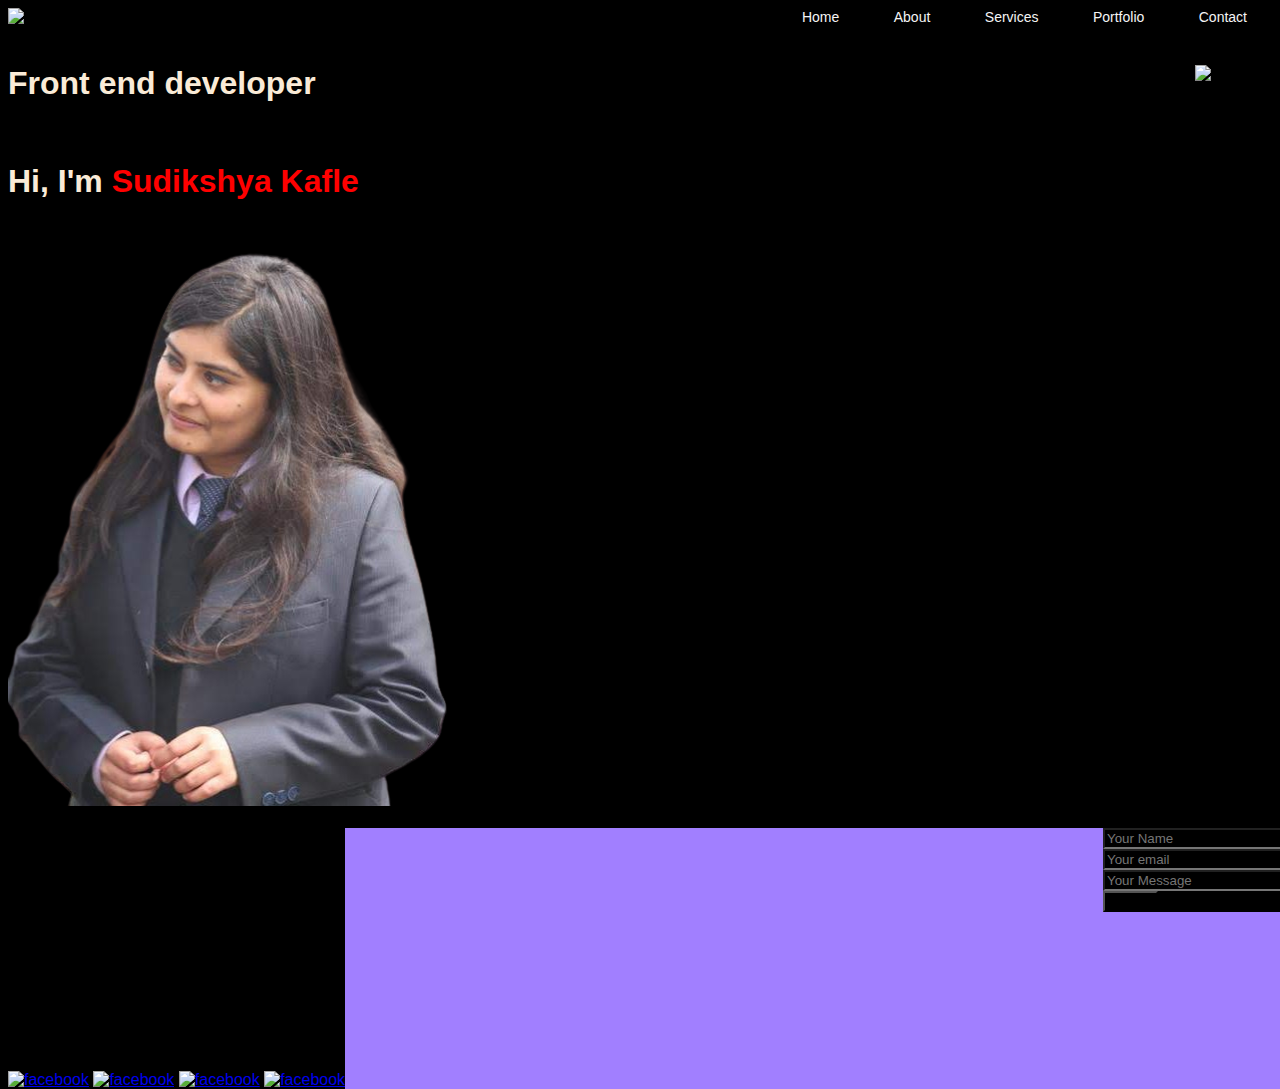
==== index.html @ f175c4a6 "index" ====
<!DOCTYPE html>
<html lang="en">

<head>
    <meta charset="UTF-8">
    <meta http-equiv="X-UA-Compatible" content="IE=edge">
    <meta name="viewport" content="width=device-width, initial-scale=1.0">
    <title>Document</title>
    <link rel="stylesheet" href="style.css">
</head>

<body>
    <div class="part1">
    <div class="header">
        ---366
        <div class="logo">
            <img src="." alt="logo" srcset="">
        </div>
        <div class="navbar">
            <li><a href="#">Home </a></li>
            <li><a href="#">About </a></li>
            <li><a href="#"> Services</a></li>
            <li><a href="#"> Portfolio</a></li>
            <li><a href="#">Contact </a></li>
        </div>
        
    </div>
    <br>

    <div class="body">
        <div class="image">
            <img src="" alt="myphoto" srcset="">
        </div>
        <div class="detail">
            <H1> Front end developer</H1><br>
            <H1> Hi, I'm <span class="name">Sudikshya Kafle</span> </H1><br>

        </div>
    </div>
</div>

    <section class="aboutme">
        <div class="about">
            <div class="photo">
<img src="./IMG-cea28919393f39b2bd7c3362866b5dbd-V-removebg-preview.png" alt="mine" srcset="">
            </div>
            <!-- <div class="aboutme1">
                <h1>About me</h1>
                <h1>Lorem ipsum dolor, sit amet consectetur adipisicing elit. Quibusdam, voluptatibus nesciunt veritatis
                    perferendis recusandae quaerat quo suscipit laboriosam odio commodi repellat illum inventore
                    voluptas fuga, sed natus ad delectus nihil.
                    ? Facilis itaque cupiditate corporis.</h1>
                    <a href="#">Skills</a>
                    <a href="#">Experiemce</a>
                    <a href="#">Education</a>
            </div> -->

            
        </div>
    </section>
    <br>





<section class="contact">
    <div class="contactme">
        <div class="leftrow">
            <h1>CONTACT ME</h1>
            <h2>contact</h2>
            <img src="" alt="" srcset=""><h1>02830490414</h1><br>
            <div class="socialmedia">
                <a href="#"><img src=" " alt="facebook" srcset=""></a>
                <a href="#"><img src=" " alt="facebook" srcset=""></a>
                <a href="#"><img src=" " alt="facebook" srcset=""></a>
                <a href="#"><img src=" " alt="facebook" srcset=""></a>
            </div>
        </div>
        <div class="rightrow">
        <div class="form">
            <input type="text" placeholder="Your Name"name="name"class="name">
            <br>
            <input type="email" name="email" class="email"placeholder="Your email">
            <br>
            <input type="text"placeholder="Your Message"name="message"class="message">
            <br>
            <input type="button" value="submit"class="submit">
        </div>
        </div>
    </div>
</section>
</body>

</html>
---- style.css ----
*{

    
    font-family:sans-serif;
    background-color: black;
  ;
    

}
.part1{
    
background-color: rb(166, 156, 156);
background-size: 100%;
position: relative;

}
.header{
  
    
}

.image{
    height: 100%;
    float: right;


}
.logo{
    float: left;
}


.navbar{
    
    
    float: right;
}
.navbar li{
   display: inline-block;
    
    
}
.navbar li a{
font-family: sans-serif;
font-size: 14px;
color:whitesmoke;
text-decoration: none;
padding: 20px;
margin:5px;

   
}
.detail{
    color:antiquewhite;
}
.detail  h1 .name {
    color:red;
}


.aboutme1{
    float: right;
    box-sizing: border-box;
    width:50%;
    
}
.photo{
    position: relative;
    
}



/* .image{
    position:absolute;
    float: left;
}


bo
.aboutme1{


box-sizing: border-box;

width:60%;
height:20%;
float: right;
position: relative;
color: rgb(23, 60, 48);



color: whitesmoke;
} */


.contact{
    background-color: rgb(161, 127, 255);
    position: absolute;
    width: 100%;
}

.leftrow{
    float: left;
}
.rightrow{
    float: right;
    
}
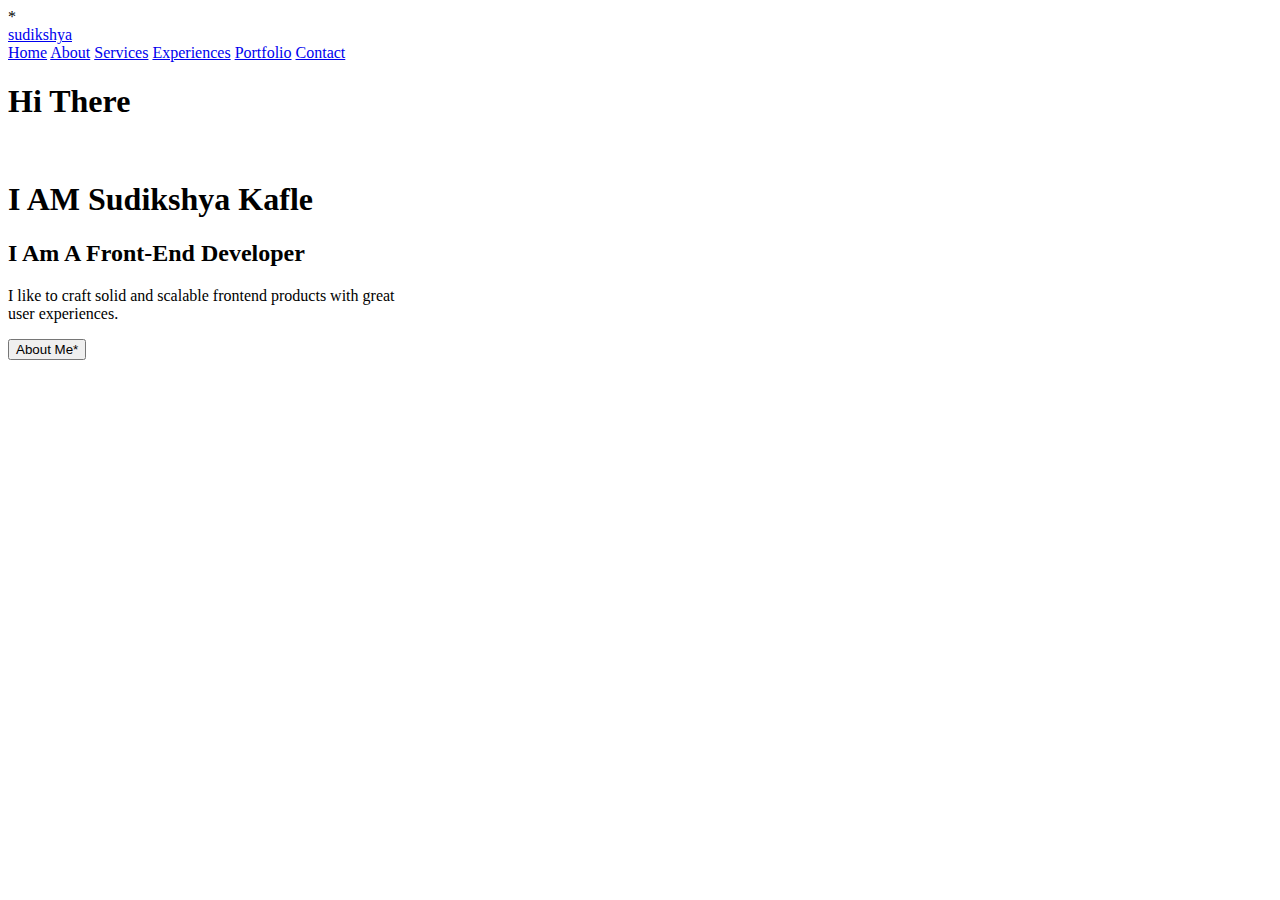
==== commit 1139662d: "Add files via upload" ====
--- a/index.html
+++ b/index.html
@@ -1,95 +1,45 @@
-<!DOCTYPE html>
+*<!DOCTYPE html>
 <html lang="en">
-
 <head>
     <meta charset="UTF-8">
     <meta http-equiv="X-UA-Compatible" content="IE=edge">
     <meta name="viewport" content="width=device-width, initial-scale=1.0">
     <title>Document</title>
     <link rel="stylesheet" href="style.css">
+    <link rel="stylesheet" href="https://cdnjs.com/libraries/font-awesome">
+    <script src="portfolio.js"></script>
 </head>
+<body>
+    
+       
+       <header>
+        <a href="#" class="logo"><span>sudikshya</span></a>
+        <div class="navbar">
+        <a href="# Home">Home</a>
+        <a href="#About ">About</a>
+        <a href="# Services">Services</a>
+        <a href="http://127.0.0.1:5500/Experiences.html">Experiences</a>
+        <a href="#Portfolio ">Portfolio</a>
+        <a href="#Contact ">Contact</a>
+    </div>
+    <div class="follow">
+        <a href="# "></a>
+    </div>
+       </header>
+       
 
-<body>
-    <div class="part1">
-    <div class="header">
-        ---366
-        <div class="logo">
-            <img src="." alt="logo" srcset="">
+       <div class="home">
+        <div class="left">
+            <h1><span>Hi There</span></h1><br>
+            <h1 >I AM <span>Sudikshya Kafle</span><br></h1>
+           <h2 class="front"> I Am A Front-End Developer </h2>
+            <p>I like to craft solid and scalable frontend products with great<br> user experiences.</p>
+            <button class="aboutme">About Me*</button>
         </div>
-        <div class="navbar">
-            <li><a href="#">Home </a></li>
-            <li><a href="#">About </a></li>
-            <li><a href="#"> Services</a></li>
-            <li><a href="#"> Portfolio</a></li>
-            <li><a href="#">Contact </a></li>
+        <div class="right">
+            <img src="./IMG-cea28919393f39b2bd7c3362866b5dbd-V-removebg-preview.png" alt="" srcset="">
         </div>
-        
-    </div>
-    <br>
-
-    <div class="body">
-        <div class="image">
-            <img src="" alt="myphoto" srcset="">
-        </div>
-        <div class="detail">
-            <H1> Front end developer</H1><br>
-            <H1> Hi, I'm <span class="name">Sudikshya Kafle</span> </H1><br>
-
-        </div>
-    </div>
-</div>
-
-    <section class="aboutme">
-        <div class="about">
-            <div class="photo">
-<img src="./IMG-cea28919393f39b2bd7c3362866b5dbd-V-removebg-preview.png" alt="mine" srcset="">
-            </div>
-            <!-- <div class="aboutme1">
-                <h1>About me</h1>
-                <h1>Lorem ipsum dolor, sit amet consectetur adipisicing elit. Quibusdam, voluptatibus nesciunt veritatis
-                    perferendis recusandae quaerat quo suscipit laboriosam odio commodi repellat illum inventore
-                    voluptas fuga, sed natus ad delectus nihil.
-                    ? Facilis itaque cupiditate corporis.</h1>
-                    <a href="#">Skills</a>
-                    <a href="#">Experiemce</a>
-                    <a href="#">Education</a>
-            </div> -->
-
-            
-        </div>
-    </section>
-    <br>
-
-
-
-
-
-<section class="contact">
-    <div class="contactme">
-        <div class="leftrow">
-            <h1>CONTACT ME</h1>
-            <h2>contact</h2>
-            <img src="" alt="" srcset=""><h1>02830490414</h1><br>
-            <div class="socialmedia">
-                <a href="#"><img src=" " alt="facebook" srcset=""></a>
-                <a href="#"><img src=" " alt="facebook" srcset=""></a>
-                <a href="#"><img src=" " alt="facebook" srcset=""></a>
-                <a href="#"><img src=" " alt="facebook" srcset=""></a>
-            </div>
-        </div>
-        <div class="rightrow">
-        <div class="form">
-            <input type="text" placeholder="Your Name"name="name"class="name">
-            <br>
-            <input type="email" name="email" class="email"placeholder="Your email">
-            <br>
-            <input type="text"placeholder="Your Message"name="message"class="message">
-            <br>
-            <input type="button" value="submit"class="submit">
-        </div>
-        </div>
-    </div>
-</section>
+       </div>
+       
 </body>
-
 </html>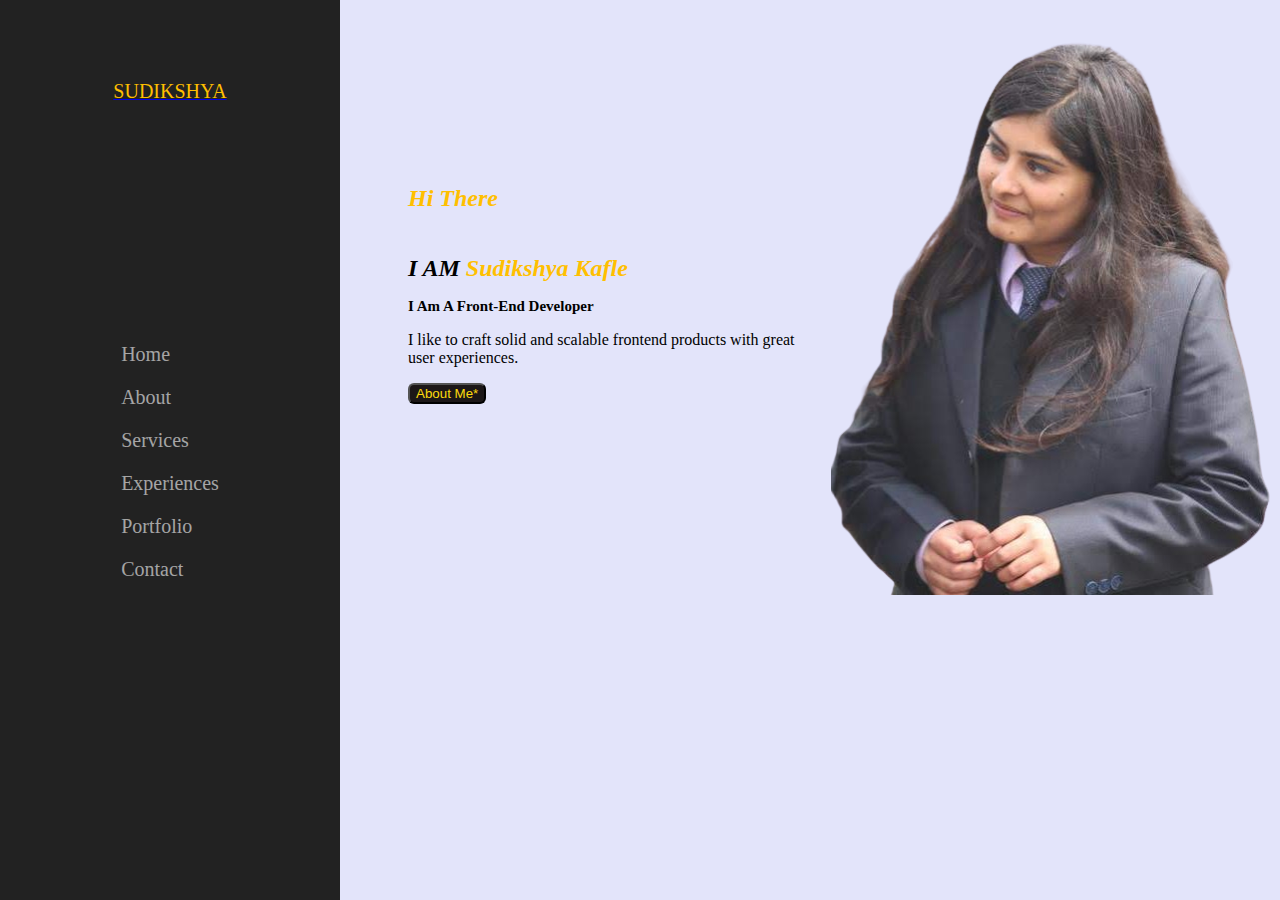
==== commit 11b24efe: "Update index.html" ====
--- a/index.html
+++ b/index.html
@@ -5,7 +5,7 @@
     <meta http-equiv="X-UA-Compatible" content="IE=edge">
     <meta name="viewport" content="width=device-width, initial-scale=1.0">
     <title>Document</title>
-    <link rel="stylesheet" href="style.css">
+    <link rel="stylesheet" href="index.css">
     <link rel="stylesheet" href="https://cdnjs.com/libraries/font-awesome">
     <script src="portfolio.js"></script>
 </head>
@@ -37,9 +37,9 @@
             <button class="aboutme">About Me*</button>
         </div>
         <div class="right">
-            <img src="./IMG-cea28919393f39b2bd7c3362866b5dbd-V-removebg-preview.png" alt="" srcset="">
+            <img src="IMG-cea28919393f39b2bd7c3362866b5dbd-V-removebg-preview.png" alt="" srcset="">
         </div>
        </div>
        
 </body>
-</html>+</html>
--- a/index.css
+++ b/index.css
@@ -0,0 +1,91 @@
+body{
+    background:#E3E4FA;
+    padding-left:30rem;
+}
+html{
+    font-size:62.5%;
+    overflow-x:hidden;
+    scroll-behavior: smooth;
+}
+
+
+header{
+    position:fixed;
+    top:0;
+    bottom:0px;
+    left:0px;
+    display:flex;
+    align-items:center;
+    justify-content: space-between;
+    
+    background:#222;
+    z-index:1000;
+    flex-flow:column;
+    padding:8rem 2rem;
+    width:30rem;
+
+}
+header.logo{
+    text-transform:uppercase;
+    color:#d7d0d0;
+    font-size:3rem;
+    font-weight:bold;
+
+}
+header .logo span {
+    text-transform:uppercase;
+    color:	#FFBF00;
+    font-size:2rem;
+}
+header .navbar a{
+    display:block;
+    font-size:2rem;
+    color:#fff9;
+    margin:2rem 0px;
+    text-decoration:none;
+}
+header .navbar a:hover{
+    color:#FFBF00;*
+}
+
+.left{
+    margin-left:100px;
+    margin-top: 150px;
+    position:absolute;
+}
+.left h1 span{
+    color:	#FFBF00;
+}
+h2 .front{
+    font-weight:100;
+    font-style: italic;
+    color:red;
+}
+h1{
+    font-weight: 600;
+    font-style: italic;
+    font-size: 24px;
+
+}
+p{
+    font-size:16px;
+    font-weight: lighter;
+}
+button {
+    color:#FDDA0D;
+    background-color: #1c1717;
+    **
+font-size: 16px;
+border-radius: 6px;
+
+}
+button:hover{
+    color:#FDDA0D;
+    
+    background-color: #521717;
+}
+.right{
+    float:right;
+    margin-top: 10px;
+    position:relative;
+}